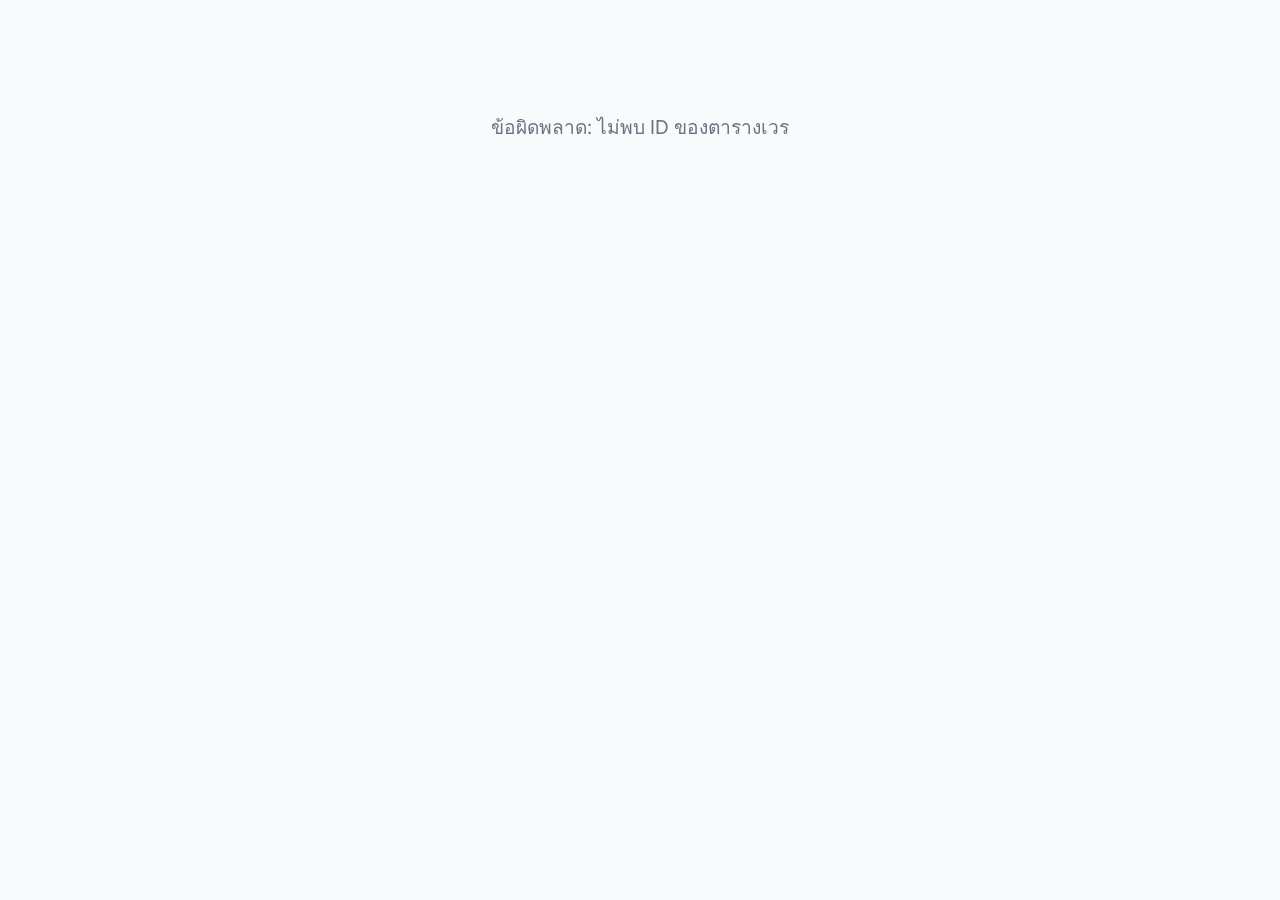
==== templates/hourly_log_view.html @ 9f5410d2 "Initial commit: ShiftFlow employee shift scheduling web app" ====
<!DOCTYPE html>
<html lang="th">
<head>
    <meta charset="UTF-8">
    <meta name="viewport" content="width=device-width, initial-scale=1.0">
    <title>ดูตาราง Log (Full Screen)</title>
    <link rel="preconnect" href="https://fonts.googleapis.com">
    <link rel="preconnect" href="https://fonts.gstatic.com" crossorigin>
    <link href="https://fonts.googleapis.com/css2?family=Inter:wght@300;400;600;700&display=swap" rel="stylesheet">
    <style>
        :root {
            --bg-color: #F9FAFB;
            --text-color: #111827;
            --border-color: #E5E7EB;
        }

        body {
            font-family: 'Inter', -apple-system, BlinkMacSystemFont, "Segoe UI", Roboto, Helvetica, Arial, sans-serif;
            background-color: var(--bg-color);
            color: var(--text-color);
            margin: 0;
            padding: 2rem;
            display: flex;
            flex-direction: column;
            align-items: center;
        }

        .header-container {
            width: 100%;
            max-width: 100%;
            display: flex;
            justify-content: space-between;
            align-items: center;
            margin-bottom: 1.5rem;
            border-bottom: 1px solid var(--border-color);
            padding-bottom: 1rem;
        }

        .title {
            font-size: 1.5rem;
            font-weight: 700;
            margin: 0;
            color: #1F2937;
        }

        .subtitle {
            font-size: 0.9rem;
            color: #4B5563;
            margin-top: 0.25rem;
        }

        .actions {
            display: flex;
            gap: 0.75rem;
        }

        .btn {
            display: inline-flex;
            align-items: center;
            justify-content: center;
            padding: 0.5rem 1rem;
            font-size: 0.875rem;
            font-weight: 600;
            border-radius: 0.375rem;
            border: 1px solid #D1D5DB;
            background-color: #FFFFFF;
            color: #374151;
            cursor: pointer;
            text-decoration: none;
            transition: all 0.15s ease-in-out;
        }

        .btn:hover {
            background-color: #F9FAFB;
            border-color: #C5C7CC;
        }

        .btn-primary {
            background-color: #4F46E5;
            border-color: #4F46E5;
            color: #FFFFFF;
        }

        .btn-primary:hover {
            background-color: #4338CA;
            border-color: #4338CA;
        }

        .table-container {
            width: 100%;
            max-width: 100%;
            overflow-x: auto;
            background: #FFFFFF;
            border: 1px solid #D0D4DC;
            border-radius: 0.5rem;
            box-shadow: 0 4px 6px -1px rgba(0,0,0,0.05);
            padding: 1.5rem;
            box-sizing: border-box;
        }

        table {
            width: 100%;
            min-width: 1200px;
            border-collapse: collapse;
            font-family: "Calibri", "Segoe UI", Arial, sans-serif;
            background: #FFFFFF;
            color: #000000;
            margin: 0 auto;
        }

        table td {
            word-wrap: break-word;
            overflow-wrap: break-word;
            white-space: normal;
        }

        .loading {
            font-size: 1.2rem;
            color: #6B7280;
            margin-top: 5rem;
        }

        @media print {
            body {
                background-color: #FFFFFF;
                padding: 0;
            }
            .header-container {
                display: none;
            }
            .table-container {
                border: none;
                box-shadow: none;
                padding: 0;
            }
        }
    </style>
</head>
<body>

    <div class="loading" id="loading-indicator">กำลังดาวน์โหลดข้อมูลตารางเวร...</div>

    <div class="table-container" id="table-container" style="display: none;">
        <table id="hourly-log-table"></table>
    </div>

    <script>
        // Parse Query parameters
        const urlParams = new URLSearchParams(window.location.search);
        const shiftId = urlParams.get('id');

        if (!shiftId) {
            document.getElementById('loading-indicator').innerText = "ข้อผิดพลาด: ไม่พบ ID ของตารางเวร";
        } else {
            loadHourlyLogData(shiftId);
        }

        function getCleanInitials(fullName) {
            if (!fullName) return '';
            const match = fullName.trim().toUpperCase().match(/^[A-Z]{2,3}/);
            return match ? match[0] : fullName.trim().toUpperCase();
        }

        function loadHourlyLogData(id) {
            let fetchUrl = `/api/shifts/${id}/hourly-log`;
            if (id.startsWith('template:')) {
                const typeSlug = id.split(':')[1].replace('/', '_').replace('+', '_');
                fetchUrl = `/api/templates/${typeSlug}/hourly-log`;
            }

            fetch(fetchUrl)
                .then(res => {
                    if (!res.ok) throw new Error("ไม่สามารถโหลดประวัติตารางเวรนี้ได้");
                    return res.json();
                })
                .then(data => {
                    if (data.error) throw new Error(data.error);

                    // Update browser tab title
                    document.title = `Log Table - ${data.date_display} (${data.shift_type})`;

                    // Render Table
                    renderTable(data);

                    // Toggle Visibility
                    document.getElementById('loading-indicator').style.display = 'none';
                    document.getElementById('table-container').style.display = 'block';
                })
                .catch(err => {
                    document.getElementById('loading-indicator').innerText = `เกิดข้อผิดพลาด: ${err.message}`;
                });
        }

        function renderTable(data) {
            const table = document.getElementById('hourly-log-table');
            table.innerHTML = '';

            const isMorning = data.shift_type === 'M8/A14';
            const tbody = document.createElement('tbody');

            // Original high-fidelity styles from templates/index.html modal
            const dateHeaderFontSize = '24pt';
            const dateHeaderPadding = '10px 0';
            const headerFontSize = '11pt';
            const headerPadding = '8px';
            const slotFontSize = '11pt';
            const slotPadding = '8px';
            const empFontSize = '11pt';
            const empPadding = '8px';
            const taskFontSize = isMorning ? '10pt' : '14pt';
            const taskPadding = '8px';

            if (isMorning) {
                table.style.maxWidth = '1400px';
                // --- MORNING LAYOUT ---
                // 1. Date Header Row
                const r1 = document.createElement('tr');
                r1.innerHTML = `
                    <td colspan="14" style="padding: ${dateHeaderPadding}; font-weight: bold; font-size: ${dateHeaderFontSize}; border: 2px solid #000000; text-align: center; background: #FFFFFF; color: #000000;">
                        M8 ${data.date_display}
                    </td>
                `;
                tbody.appendChild(r1);

                // 2. Hours Headers Row
                const r2 = document.createElement('tr');
                const displayHours = data.hours.slice(0, 12);
                r2.innerHTML = `
                    <td style="background: #FFFFFF; color: #000000; padding: ${headerPadding}; border-left: 2px solid #000000; border-right: 1px solid #A6A6A6; border-bottom: 2px solid #000000; text-align: center; font-weight: bold; font-size: ${headerFontSize}; width: 100px; min-width: 100px;"></td>
                    <td style="background: #FFFFFF; color: #000000; padding: ${headerPadding}; border-right: 2px solid #000000; border-bottom: 2px solid #000000; text-align: center; font-weight: bold; font-size: ${headerFontSize}; width: 100px; min-width: 100px;"></td>
                    ${displayHours.map((h, i) => {
                        const isLast = (i === displayHours.length - 1);
                        const borderRight = isLast ? '2px solid #000000' : '1px solid #A6A6A6';
                        return `<td style="background: #FFFFFF; color: #000000; padding: ${headerPadding}; border-right: ${borderRight}; border-bottom: 2px solid #000000; text-align: center; font-weight: normal; font-size: ${headerFontSize}; min-width: 100px; width: 100px;">${h}</td>`;
                    }).join('')}
                `;
                tbody.appendChild(r2);

                // 3. Data Rows
                data.rows.forEach((row, rIdx) => {
                    const tr = document.createElement('tr');
                    const isLastRow = (rIdx === data.rows.length - 1);
                    const borderBottom = isLastRow ? '2px solid #000000' : '1px solid #A6A6A6';

                    const slotCell = `<td style="padding: ${slotPadding}; border-left: 2px solid #000000; border-right: 1px solid #A6A6A6; border-bottom: ${borderBottom}; text-align: center; font-weight: bold; font-size: ${slotFontSize}; background: ${row.slot_bg || '#FFFFFF'}; color: #000000;">${row.slot}</td>`;
                    const empCell = `<td style="padding: ${empPadding}; border-right: 2px solid #000000; border-bottom: ${borderBottom}; text-align: center; font-weight: bold; font-size: ${empFontSize}; background: ${row.employee_bg || '#FFFFFF'}; color: #000000;">${row.employee || ''}</td>`;

                    let hourlyCells = '';
                    if (row.slot === 'W/S M8') {
                        const mergeCellVal = row.cells[0]?.value || '';
                        const bgMergeColor = row.cells[0]?.bg_color || '';
                        const bgMerge = bgMergeColor ? `background-color: ${bgMergeColor};` : 'background-color: #FFFFFF;';
                        hourlyCells = `<td colspan="12" style="padding: ${taskPadding}; text-align: center; font-size: ${taskFontSize}; font-weight: bold; ${bgMerge} color: #000000; border-right: 2px solid #000000; border-bottom: ${borderBottom};">${mergeCellVal}</td>`;
                    } else {
                        const displayCells = row.cells.slice(0, 12);
                        hourlyCells = displayCells.map((cell, cIdx) => {
                            const isLastCol = (cIdx === displayCells.length - 1);
                            const borderRight = isLastCol ? '2px solid #000000' : '1px solid #A6A6A6';
                            const bgMergeColor = cell.bg_color || '';
                            const bg = bgMergeColor ? `background-color: ${bgMergeColor};` : 'background-color: #FFFFFF;';
                            return `<td style="padding: ${taskPadding}; text-align: center; font-size: ${taskFontSize}; font-weight: normal; ${bg} color: #000000; border-right: ${borderRight}; border-bottom: ${borderBottom};">${cell.value || ''}</td>`;
                        }).join('');
                    }

                    tr.innerHTML = slotCell + empCell + hourlyCells;
                    tbody.appendChild(tr);
                });

            } else {
                table.style.maxWidth = '1700px';
                // --- AFTERNOON/NIGHT LAYOUT ---
                // 1. Afternoon Date Header Row
                const r1 = document.createElement('tr');
                r1.innerHTML = `
                    <td colspan="${data.hours.length + 2}" style="padding: ${dateHeaderPadding}; font-weight: bold; font-size: ${dateHeaderFontSize}; border: 2px solid #000000; text-align: center; background: #FFFFFF; color: #000000;">
                        A ${data.date_display}
                    </td>
                `;
                tbody.appendChild(r1);

                // 2. Afternoon Hours Headers Row
                const r2 = document.createElement('tr');
                r2.innerHTML = `
                    <td style="background: #FFFFFF; color: #000000; padding: ${headerPadding}; border-left: 2px solid #000000; border-right: 1px solid #A6A6A6; border-bottom: 2px solid #000000; text-align: center; font-weight: bold; font-size: ${headerFontSize}; width: 100px; min-width: 100px;"></td>
                    <td style="background: #FFFFFF; color: #000000; padding: ${headerPadding}; border-right: 2px solid #000000; border-bottom: 2px solid #000000; text-align: center; font-weight: bold; font-size: ${headerFontSize}; width: 100px; min-width: 100px;"></td>
                    ${data.hours.map((h, i) => {
                        const isLast = (i === data.hours.length - 1);
                        const borderRight = isLast ? '2px solid #000000' : '1px solid #A6A6A6';
                        return `<td style="background: #FFFFFF; color: #000000; padding: ${headerPadding}; border-right: ${borderRight}; border-bottom: 2px solid #000000; text-align: center; font-weight: normal; font-size: ${headerFontSize}; min-width: 100px; width: 100px;">${h}</td>`;
                    }).join('')}
                `;
                tbody.appendChild(r2);

                // 3. Afternoon slots
                const afternoonRows = data.rows.slice(0, 6);
                afternoonRows.forEach((row, rIdx) => {
                    const tr = document.createElement('tr');
                    const isLastRow = (rIdx === afternoonRows.length - 1);
                    const borderBottom = isLastRow ? '2px solid #000000' : '1px solid #A6A6A6';

                    const slotCell = `<td style="padding: ${slotPadding}; border-left: 2px solid #000000; border-right: 1px solid #A6A6A6; border-bottom: ${borderBottom}; text-align: center; font-weight: bold; font-size: ${slotFontSize}; background: ${row.slot_bg || '#FFFFFF'}; color: #000000;">${row.slot}</td>`;
                    const empCell = `<td style="padding: ${empPadding}; border-right: 2px solid #000000; border-bottom: ${borderBottom}; text-align: center; font-weight: bold; font-size: ${empFontSize}; background: ${row.employee_bg || '#FFFFFF'}; color: #000000;">${row.employee || ''}</td>`;

                    const hourlyCells = row.cells.map((cell, cIdx) => {
                        const isLastCol = (cIdx === row.cells.length - 1);
                        const borderRight = isLastCol ? '2px solid #000000' : '1px solid #A6A6A6';
                        const bgMergeColor = cell.bg_color || '';
                        const bg = bgMergeColor ? `background-color: ${bgMergeColor};` : 'background-color: #FFFFFF;';
                        return `<td style="padding: ${taskPadding}; text-align: center; font-size: ${taskFontSize}; font-weight: normal; ${bg} color: #000000; border-right: ${borderRight}; border-bottom: ${borderBottom};">${cell.value || ''}</td>`;
                    }).join('');

                    tr.innerHTML = slotCell + empCell + hourlyCells;
                    tbody.appendChild(tr);
                });

                // 4. Night Date Header Row
                const r3 = document.createElement('tr');
                r3.innerHTML = `
                    <td colspan="${data.hours.length + 2}" style="padding: ${dateHeaderPadding}; font-weight: bold; font-size: ${dateHeaderFontSize}; border: 2px solid #000000; text-align: center; background: #FFFFFF; color: #000000;">
                        N ${data.date_display}
                    </td>
                `;
                tbody.appendChild(r3);

                // 5. Night Hours Headers Row
                const r4 = document.createElement('tr');
                r4.innerHTML = `
                    <td style="background: #FFFFFF; color: #000000; padding: ${headerPadding}; border-left: 2px solid #000000; border-right: 1px solid #A6A6A6; border-bottom: 2px solid #000000; text-align: center; font-weight: bold; font-size: ${headerFontSize}; width: 100px; min-width: 100px;"></td>
                    <td style="background: #FFFFFF; color: #000000; padding: ${headerPadding}; border-right: 2px solid #000000; border-bottom: 2px solid #000000; text-align: center; font-weight: bold; font-size: ${headerFontSize}; width: 100px; min-width: 100px;"></td>
                    ${data.hours.map((h, i) => {
                        const isLast = (i === data.hours.length - 1);
                        const borderRight = isLast ? '2px solid #000000' : '1px solid #A6A6A6';
                        return `<td style="background: #FFFFFF; color: #000000; padding: ${headerPadding}; border-right: ${borderRight}; border-bottom: 2px solid #000000; text-align: center; font-weight: normal; font-size: ${headerFontSize}; min-width: 100px; width: 100px;">${h}</td>`;
                    }).join('')}
                `;
                tbody.appendChild(r4);

                // 6. Night slots
                const nightRows = data.rows.slice(6);
                nightRows.forEach((row, rIdx) => {
                    const tr = document.createElement('tr');
                    const isLastRow = (rIdx === nightRows.length - 1);
                    const borderBottom = isLastRow ? '2px solid #000000' : '1px solid #A6A6A6';

                    const slotCell = `<td style="padding: ${slotPadding}; border-left: 2px solid #000000; border-right: 1px solid #A6A6A6; border-bottom: ${borderBottom}; text-align: center; font-weight: bold; font-size: ${slotFontSize}; background: ${row.slot_bg || '#FFFFFF'}; color: #000000;">${row.slot}</td>`;
                    const empCell = `<td style="padding: ${empPadding}; border-right: 2px solid #000000; border-bottom: ${borderBottom}; text-align: center; font-weight: bold; font-size: ${empFontSize}; background: ${row.employee_bg || '#FFFFFF'}; color: #000000;">${row.employee || ''}</td>`;

                    let hourlyCells = '';
                    if (row.slot === 'W/S N') {
                        const normalCells = row.cells.slice(0, 3).map((cell, cIdx) => {
                            const borderRight = '1px solid #A6A6A6';
                            const bgMergeColor = cell.bg_color || '';
                            const bg = bgMergeColor ? `background-color: ${bgMergeColor};` : 'background-color: #FFFFFF;';
                            return `<td style="padding: ${taskPadding}; text-align: center; font-size: ${taskFontSize}; font-weight: normal; ${bg} color: #000000; border-right: ${borderRight}; border-bottom: ${borderBottom};">${cell.value || ''}</td>`;
                        }).join('');

                        const mergeCellVal = row.cells[3]?.value || '';
                        const bgMergeColor = row.cells[3]?.bg_color || '';
                        const bgMerge = bgMergeColor ? `background-color: ${bgMergeColor};` : 'background-color: #FFFFFF;';
                        const mergedCell = `<td colspan="${data.hours.length - 3}" style="padding: ${taskPadding}; text-align: center; font-size: ${taskFontSize}; font-weight: bold; ${bgMerge} color: #000000; border-right: 2px solid #000000; border-bottom: ${borderBottom};">${mergeCellVal}</td>`;

                        hourlyCells = normalCells + mergedCell;
                    } else {
                        hourlyCells = row.cells.map((cell, cIdx) => {
                            const isLastCol = (cIdx === row.cells.length - 1);
                            const borderRight = isLastCol ? '2px solid #000000' : '1px solid #A6A6A6';
                            const bgMergeColor = cell.bg_color || '';
                            const bg = bgMergeColor ? `background-color: ${bgMergeColor};` : 'background-color: #FFFFFF;';
                            return `<td style="padding: ${taskPadding}; text-align: center; font-size: ${taskFontSize}; font-weight: normal; ${bg} color: #000000; border-right: ${borderRight}; border-bottom: ${borderBottom};">${cell.value || ''}</td>`;
                        }).join('');
                    }

                    tr.innerHTML = slotCell + empCell + hourlyCells;
                    tbody.appendChild(tr);
                });
            }

            table.appendChild(tbody);
        }
    </script>
</body>
</html>
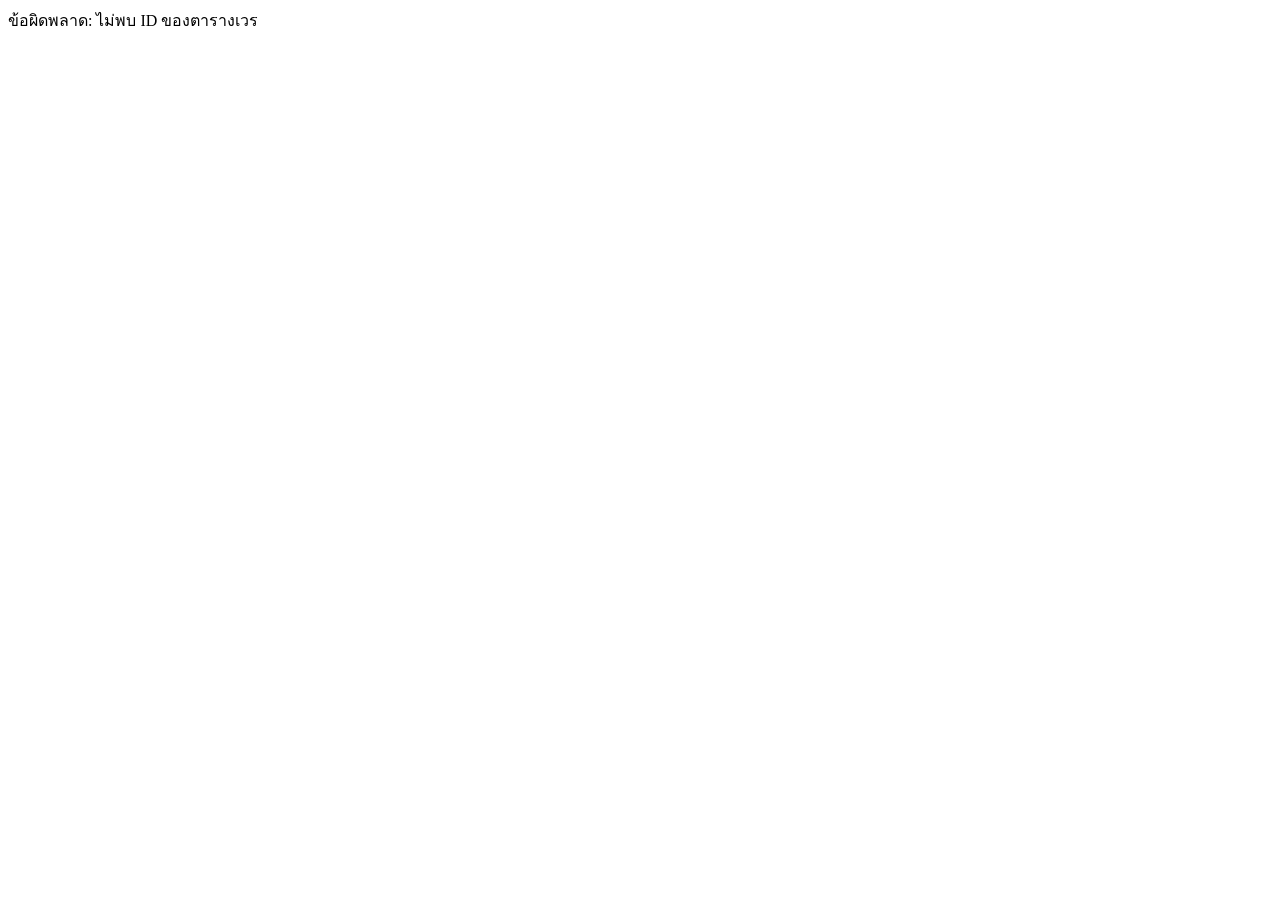
==== commit f62486a8: "แก้ UI" ====
--- a/templates/hourly_log_view.html
+++ b/templates/hourly_log_view.html
@@ -6,146 +6,21 @@
     <title>ดูตาราง Log (Full Screen)</title>
     <link rel="preconnect" href="https://fonts.googleapis.com">
     <link rel="preconnect" href="https://fonts.gstatic.com" crossorigin>
-    <link href="https://fonts.googleapis.com/css2?family=Inter:wght@300;400;600;700&display=swap" rel="stylesheet">
-    <style>
-        :root {
-            --bg-color: #F9FAFB;
-            --text-color: #111827;
-            --border-color: #E5E7EB;
-        }
-
-        body {
-            font-family: 'Inter', -apple-system, BlinkMacSystemFont, "Segoe UI", Roboto, Helvetica, Arial, sans-serif;
-            background-color: var(--bg-color);
-            color: var(--text-color);
-            margin: 0;
-            padding: 2rem;
-            display: flex;
-            flex-direction: column;
-            align-items: center;
-        }
-
-        .header-container {
-            width: 100%;
-            max-width: 100%;
-            display: flex;
-            justify-content: space-between;
-            align-items: center;
-            margin-bottom: 1.5rem;
-            border-bottom: 1px solid var(--border-color);
-            padding-bottom: 1rem;
-        }
-
-        .title {
-            font-size: 1.5rem;
-            font-weight: 700;
-            margin: 0;
-            color: #1F2937;
-        }
-
-        .subtitle {
-            font-size: 0.9rem;
-            color: #4B5563;
-            margin-top: 0.25rem;
-        }
-
-        .actions {
-            display: flex;
-            gap: 0.75rem;
-        }
-
-        .btn {
-            display: inline-flex;
-            align-items: center;
-            justify-content: center;
-            padding: 0.5rem 1rem;
-            font-size: 0.875rem;
-            font-weight: 600;
-            border-radius: 0.375rem;
-            border: 1px solid #D1D5DB;
-            background-color: #FFFFFF;
-            color: #374151;
-            cursor: pointer;
-            text-decoration: none;
-            transition: all 0.15s ease-in-out;
-        }
-
-        .btn:hover {
-            background-color: #F9FAFB;
-            border-color: #C5C7CC;
-        }
-
-        .btn-primary {
-            background-color: #4F46E5;
-            border-color: #4F46E5;
-            color: #FFFFFF;
-        }
-
-        .btn-primary:hover {
-            background-color: #4338CA;
-            border-color: #4338CA;
-        }
-
-        .table-container {
-            width: 100%;
-            max-width: 100%;
-            overflow-x: auto;
-            background: #FFFFFF;
-            border: 1px solid #D0D4DC;
-            border-radius: 0.5rem;
-            box-shadow: 0 4px 6px -1px rgba(0,0,0,0.05);
-            padding: 1.5rem;
-            box-sizing: border-box;
-        }
-
-        table {
-            width: 100%;
-            min-width: 1200px;
-            border-collapse: collapse;
-            font-family: "Calibri", "Segoe UI", Arial, sans-serif;
-            background: #FFFFFF;
-            color: #000000;
-            margin: 0 auto;
-        }
-
-        table td {
-            word-wrap: break-word;
-            overflow-wrap: break-word;
-            white-space: normal;
-        }
-
-        .loading {
-            font-size: 1.2rem;
-            color: #6B7280;
-            margin-top: 5rem;
-        }
-
-        @media print {
-            body {
-                background-color: #FFFFFF;
-                padding: 0;
-            }
-            .header-container {
-                display: none;
-            }
-            .table-container {
-                border: none;
-                box-shadow: none;
-                padding: 0;
-            }
-        }
-    </style>
+    <link href="https://fonts.googleapis.com/css2?family=Inter:wght@300;400;500;600;700&family=Noto+Sans+Thai:wght@300;400;500;600;700&display=swap" rel="stylesheet">
+    <link rel="stylesheet" href="{{ url_for('static', filename='css/app.css') }}">
 </head>
-<body>
-
-    <div class="loading" id="loading-indicator">กำลังดาวน์โหลดข้อมูลตารางเวร...</div>
-
-    <div class="table-container" id="table-container" style="display: none;">
-        <table id="hourly-log-table"></table>
+<body class="log-view-page">
+
+    <div class="log-view-loading" id="loading-indicator">กำลังดาวน์โหลดข้อมูลตารางเวร...</div>
+
+    <div id="table-container" style="display: none; width: 100%;">
+        <p class="log-view-scroll-hint">เลื่อนซ้าย-ขวาเพื่อดูตารางทั้งหมด</p>
+        <div class="log-table-container">
+            <table id="hourly-log-table"></table>
+        </div>
     </div>
 
     <script>
-        // Parse Query parameters
         const urlParams = new URLSearchParams(window.location.search);
         const shiftId = urlParams.get('id');
 
@@ -176,13 +51,9 @@
                 .then(data => {
                     if (data.error) throw new Error(data.error);
 
-                    // Update browser tab title
                     document.title = `Log Table - ${data.date_display} (${data.shift_type})`;
-
-                    // Render Table
                     renderTable(data);
 
-                    // Toggle Visibility
                     document.getElementById('loading-indicator').style.display = 'none';
                     document.getElementById('table-container').style.display = 'block';
                 })
@@ -198,7 +69,6 @@
             const isMorning = data.shift_type === 'M8/A14';
             const tbody = document.createElement('tbody');
 
-            // Original high-fidelity styles from templates/index.html modal
             const dateHeaderFontSize = '24pt';
             const dateHeaderPadding = '10px 0';
             const headerFontSize = '11pt';
@@ -212,8 +82,6 @@
 
             if (isMorning) {
                 table.style.maxWidth = '1400px';
-                // --- MORNING LAYOUT ---
-                // 1. Date Header Row
                 const r1 = document.createElement('tr');
                 r1.innerHTML = `
                     <td colspan="14" style="padding: ${dateHeaderPadding}; font-weight: bold; font-size: ${dateHeaderFontSize}; border: 2px solid #000000; text-align: center; background: #FFFFFF; color: #000000;">
@@ -222,7 +90,6 @@
                 `;
                 tbody.appendChild(r1);
 
-                // 2. Hours Headers Row
                 const r2 = document.createElement('tr');
                 const displayHours = data.hours.slice(0, 12);
                 r2.innerHTML = `
@@ -236,7 +103,6 @@
                 `;
                 tbody.appendChild(r2);
 
-                // 3. Data Rows
                 data.rows.forEach((row, rIdx) => {
                     const tr = document.createElement('tr');
                     const isLastRow = (rIdx === data.rows.length - 1);
@@ -268,8 +134,6 @@
 
             } else {
                 table.style.maxWidth = '1700px';
-                // --- AFTERNOON/NIGHT LAYOUT ---
-                // 1. Afternoon Date Header Row
                 const r1 = document.createElement('tr');
                 r1.innerHTML = `
                     <td colspan="${data.hours.length + 2}" style="padding: ${dateHeaderPadding}; font-weight: bold; font-size: ${dateHeaderFontSize}; border: 2px solid #000000; text-align: center; background: #FFFFFF; color: #000000;">
@@ -278,7 +142,6 @@
                 `;
                 tbody.appendChild(r1);
 
-                // 2. Afternoon Hours Headers Row
                 const r2 = document.createElement('tr');
                 r2.innerHTML = `
                     <td style="background: #FFFFFF; color: #000000; padding: ${headerPadding}; border-left: 2px solid #000000; border-right: 1px solid #A6A6A6; border-bottom: 2px solid #000000; text-align: center; font-weight: bold; font-size: ${headerFontSize}; width: 100px; min-width: 100px;"></td>
@@ -291,7 +154,6 @@
                 `;
                 tbody.appendChild(r2);
 
-                // 3. Afternoon slots
                 const afternoonRows = data.rows.slice(0, 6);
                 afternoonRows.forEach((row, rIdx) => {
                     const tr = document.createElement('tr');
@@ -313,7 +175,6 @@
                     tbody.appendChild(tr);
                 });
 
-                // 4. Night Date Header Row
                 const r3 = document.createElement('tr');
                 r3.innerHTML = `
                     <td colspan="${data.hours.length + 2}" style="padding: ${dateHeaderPadding}; font-weight: bold; font-size: ${dateHeaderFontSize}; border: 2px solid #000000; text-align: center; background: #FFFFFF; color: #000000;">
@@ -322,7 +183,6 @@
                 `;
                 tbody.appendChild(r3);
 
-                // 5. Night Hours Headers Row
                 const r4 = document.createElement('tr');
                 r4.innerHTML = `
                     <td style="background: #FFFFFF; color: #000000; padding: ${headerPadding}; border-left: 2px solid #000000; border-right: 1px solid #A6A6A6; border-bottom: 2px solid #000000; text-align: center; font-weight: bold; font-size: ${headerFontSize}; width: 100px; min-width: 100px;"></td>
@@ -335,7 +195,6 @@
                 `;
                 tbody.appendChild(r4);
 
-                // 6. Night slots
                 const nightRows = data.rows.slice(6);
                 nightRows.forEach((row, rIdx) => {
                     const tr = document.createElement('tr');
@@ -379,4 +238,4 @@
         }
     </script>
 </body>
-</html>
+</html>
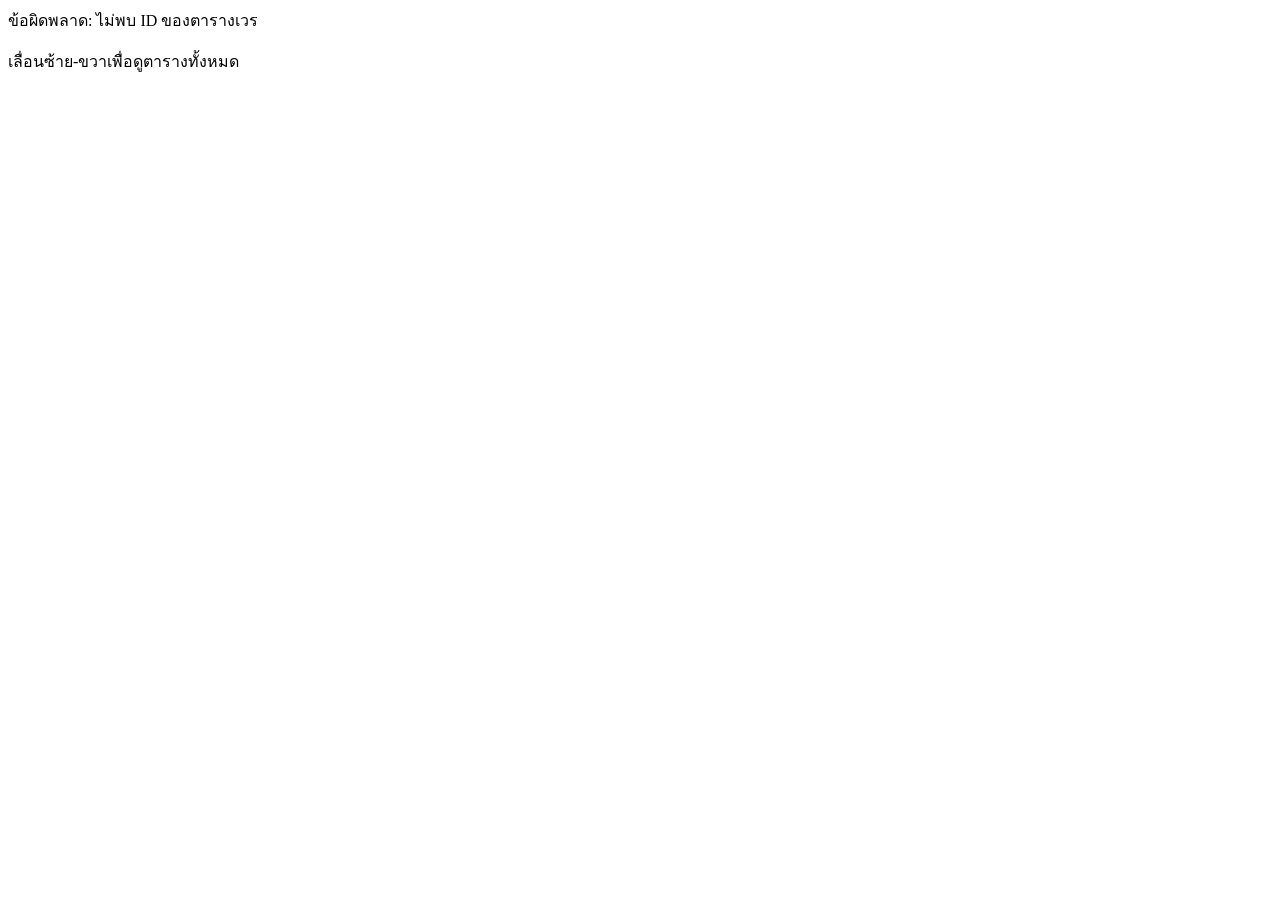
==== commit c0eba7c7: "ปรับการแสดงผลตารางlog ของ mobile tablet" ====
--- a/templates/hourly_log_view.html
+++ b/templates/hourly_log_view.html
@@ -13,10 +13,14 @@
 
     <div class="log-view-loading" id="loading-indicator">กำลังดาวน์โหลดข้อมูลตารางเวร...</div>
 
-    <div id="table-container" style="display: none; width: 100%;">
-        <p class="log-view-scroll-hint">เลื่อนซ้าย-ขวาเพื่อดูตารางทั้งหมด</p>
-        <div class="log-table-container">
-            <table id="hourly-log-table"></table>
+    <div id="table-container" class="log-table-panel">
+        <p class="log-view-scroll-hint" id="log-scroll-hint">เลื่อนซ้าย-ขวาเพื่อดูตารางทั้งหมด</p>
+        <div class="log-table-scale-host" id="log-table-scale-host">
+            <div class="log-table-scale-wrapper" id="log-table-scale-wrapper">
+                <div class="log-table-container">
+                    <table id="hourly-log-table"></table>
+                </div>
+            </div>
         </div>
     </div>
 
@@ -55,7 +59,10 @@
                     renderTable(data);
 
                     document.getElementById('loading-indicator').style.display = 'none';
-                    document.getElementById('table-container').style.display = 'block';
+                    document.getElementById('table-container').classList.add('is-visible');
+                    requestAnimationFrame(() => {
+                        requestAnimationFrame(fitLogTableToViewport);
+                    });
                 })
                 .catch(err => {
                     document.getElementById('loading-indicator').innerText = `เกิดข้อผิดพลาด: ${err.message}`;
@@ -236,6 +243,155 @@
 
             table.appendChild(tbody);
         }
+
+        const LOG_VIEW_TABLET_MAX = 1366;
+        const LOG_VIEW_DESKTOP_COMPACT_MAX = 1023;
+        const compactLogViewportQuery = window.matchMedia(
+            `(max-width: ${LOG_VIEW_TABLET_MAX}px), (max-height: ${LOG_VIEW_TABLET_MAX}px)`
+        );
+        const touchLogViewportQuery = window.matchMedia('(hover: none), (pointer: coarse)');
+        let resizeTimer = null;
+
+        function getLogViewportWidth() {
+            return window.visualViewport?.width ?? window.innerWidth;
+        }
+
+        function getLogViewportHeight() {
+            return window.visualViewport?.height ?? window.innerHeight;
+        }
+
+        function isCompactLogViewport() {
+            const width = getLogViewportWidth();
+            const height = getLogViewportHeight();
+            const minSide = Math.min(width, height);
+            const maxSide = Math.max(width, height);
+
+            if (touchLogViewportQuery.matches) {
+                return maxSide <= LOG_VIEW_TABLET_MAX;
+            }
+
+            return minSide <= LOG_VIEW_DESKTOP_COMPACT_MAX;
+        }
+
+        function scheduleFitLogTable() {
+            clearTimeout(resizeTimer);
+            resizeTimer = setTimeout(fitLogTableToViewport, 150);
+        }
+
+        function resetLogTableFit() {
+            const root = document.documentElement;
+            const page = document.body;
+            const host = document.getElementById('log-table-scale-host');
+            const wrapper = document.getElementById('log-table-scale-wrapper');
+            const hint = document.getElementById('log-scroll-hint');
+
+            if (wrapper) {
+                wrapper.style.transform = '';
+                wrapper.style.zoom = '';
+                wrapper.style.width = '';
+                wrapper.style.height = '';
+            }
+            if (host) {
+                host.style.width = '';
+                host.style.height = '';
+            }
+            page.classList.remove('log-table-fit');
+            root.classList.remove('log-view-fit-root');
+            if (hint) hint.style.display = '';
+        }
+
+        function fitLogTableToViewport() {
+            const root = document.documentElement;
+            const page = document.body;
+            const host = document.getElementById('log-table-scale-host');
+            const wrapper = document.getElementById('log-table-scale-wrapper');
+            const container = host?.querySelector('.log-table-container');
+            const table = document.getElementById('hourly-log-table');
+            const hint = document.getElementById('log-scroll-hint');
+
+            if (!host || !wrapper || !table || !table.rows.length) return;
+
+            resetLogTableFit();
+
+            if (!isCompactLogViewport()) {
+                if (hint) hint.style.display = 'none';
+                return;
+            }
+
+            if (hint) hint.style.display = 'none';
+
+            const pageStyle = getComputedStyle(page);
+            const pagePadX = parseFloat(pageStyle.paddingLeft) + parseFloat(pageStyle.paddingRight);
+            const pagePadY = parseFloat(pageStyle.paddingTop) + parseFloat(pageStyle.paddingBottom);
+            const containerStyle = container ? getComputedStyle(container) : null;
+            const containerPadX = containerStyle
+                ? parseFloat(containerStyle.paddingLeft) + parseFloat(containerStyle.paddingRight)
+                : 0;
+            const containerBorderX = containerStyle
+                ? parseFloat(containerStyle.borderLeftWidth) + parseFloat(containerStyle.borderRightWidth)
+                : 0;
+
+            const isLandscape = window.innerWidth > window.innerHeight;
+            const fitBuffer = isLandscape ? 8 : 4;
+            const availableWidth = getLogViewportWidth() - pagePadX - fitBuffer;
+            const availableHeight = getLogViewportHeight() - pagePadY - fitBuffer;
+            const naturalWidth = table.offsetWidth + containerPadX + containerBorderX;
+
+            wrapper.style.width = `${naturalWidth}px`;
+            const naturalHeight = wrapper.offsetHeight;
+
+            if (!naturalWidth || !naturalHeight || !availableWidth || !availableHeight) {
+                return;
+            }
+
+            const scaleX = availableWidth / naturalWidth;
+            const scaleY = isLandscape
+                ? availableHeight / naturalHeight
+                : Number.POSITIVE_INFINITY;
+            const scale = Math.min(scaleX, scaleY, 1);
+
+            if (scale >= 0.999) {
+                if (hint) hint.style.display = 'none';
+                return;
+            }
+
+            const scaledWidth = naturalWidth * scale;
+            const scaledHeight = naturalHeight * scale;
+            const canUseZoom = typeof CSS !== 'undefined' && CSS.supports?.('zoom', '1');
+
+            page.classList.add('log-table-fit');
+            root.classList.add('log-view-fit-root');
+            wrapper.style.width = `${naturalWidth}px`;
+            wrapper.style.height = `${naturalHeight}px`;
+
+            if (canUseZoom) {
+                host.style.width = 'auto';
+                host.style.height = 'auto';
+                wrapper.style.zoom = String(scale);
+            } else {
+                host.style.width = `${scaledWidth}px`;
+                host.style.height = `${scaledHeight}px`;
+                wrapper.style.transform = `scale(${scale})`;
+                wrapper.style.transformOrigin = 'top left';
+            }
+        }
+
+        window.addEventListener('resize', scheduleFitLogTable);
+        window.addEventListener('orientationchange', () => {
+            requestAnimationFrame(fitLogTableToViewport);
+            setTimeout(fitLogTableToViewport, 250);
+        });
+
+        if (compactLogViewportQuery.addEventListener) {
+            compactLogViewportQuery.addEventListener('change', scheduleFitLogTable);
+        } else if (compactLogViewportQuery.addListener) {
+            compactLogViewportQuery.addListener(scheduleFitLogTable);
+        }
+
+        if (window.visualViewport) {
+            window.visualViewport.addEventListener('resize', scheduleFitLogTable);
+            window.visualViewport.addEventListener('scroll', scheduleFitLogTable);
+        }
     </script>
 </body>
 </html>
